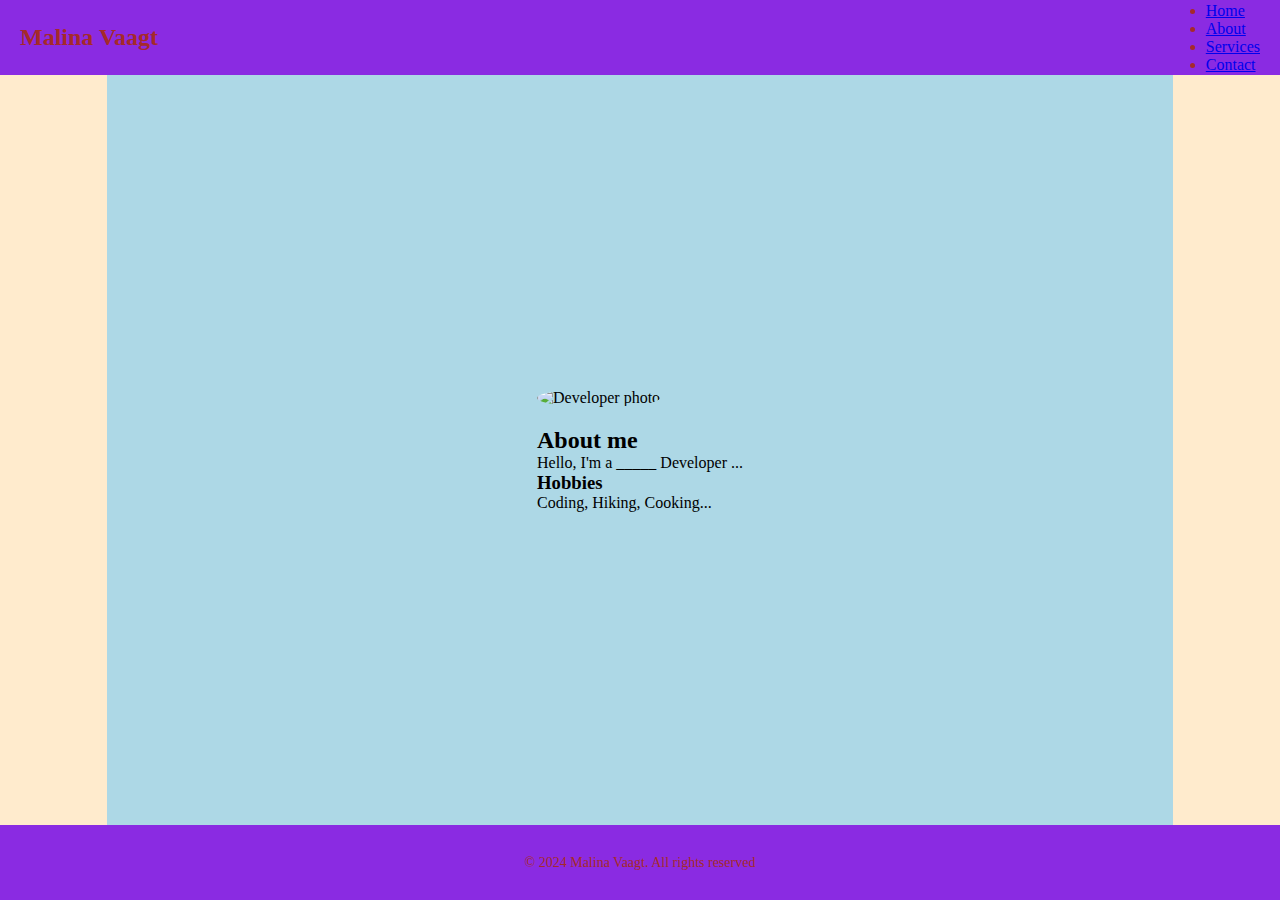
==== index.html @ 35ef589d "Clean Project Structure" ====
<!-- Anatomy of a html command. Commands are called tags -->
<!-- they begin with the tag, and some tags takes attributes -->
<!-- and some attributes are too weak so they take values -->
<!DOCTYPE html>
<html lang="en">
<!-- Machine Code -->
<head>
    <title>⭐ Holy Grail Layout 🥶</title>
    <meta charset="UTF-8">
    <link rel="stylesheet" href="style.css"
</head>

<!-- Human Code -->
<body>
    <div class="body">
        <div class="en navbar">
            <div class="logo">Malina Vaagt</div>
            
            <ul class="nav-links">
                <li> <a href="#"> Home </a> </li>
                <li> <a href="#"> About </a> </li>
                <li> <a href="#"> Services </a> </li>
                <li> <a href="C:\Users\User\Documents\CC30_webapp_project1\contact.html"> Contact </a> </li>
            </ul>
        </div>

        <div class="en leftSidebar">
            <!-- <p>I am a left function Sidebar</p> -->
        </div>

        <div class="en rightSidebar">
            <!-- <p>I am a right function Sidebar</p> -->
        </div>

        <div class="en content">
            <div class="profile">
                <img class="developerPhoto" src="https://placehold.co/400x400" alt="Developer photo">
                <h2>About me</h2>
                <p>Hello, I'm a _____ Developer ... </p>
                <h3>Hobbies</h3>
                <p>Coding, Hiking, Cooking...</p>
            </div>
        </div>

        <div class="en footer">
            <p>© 2024 Malina Vaagt. All rights reserved</p>
        </div>
    </div>
</body>

</html>
---- style.css ----
/* Universal Selector */
* {
    margin: 0; /* resetting outer spacing */
    padding: 0; /* resetting inner spacing */
}
.body{
    background: #dcEADFB4;
    height: 100vh;
    display: grid;
    grid-template-columns:repeat(12, 1fr) ;
    grid-template-rows:repeat(12, 1fr) ;
}

.navbar {
    grid-column: 1 / span 12;
    grid-row: 1 / span 1;
    background-color: blueviolet;
}

.leftSidebar {
    background-color: blanchedalmond;
    grid-column: 1 / span 1 ;
    grid-row: 2 / span 10;
}

.rightSidebar {
    background-color:blanchedalmond;
    grid-column: 12 / span 1 ;
    grid-row: 2 / span 10 ;
}

.content {
    background-color: lightblue;
    grid-column: 2 / span 10;
    grid-row: 2 / span 10;
}

.footer {
    grid-column: 1 / span 12;
    grid-row: 12 / span 1;
    background-color: blueviolet;
}

/* ************************ */
/* **Styling the Navbar ** */
/* ************************ */

.navbar {
    display: flex;
    justify-content: space-between;
    align-items: center;
    padding: 0 20px;
    color: brown; /* changes the textual components color not <a> */
}

.logo {
    font-size: 24px;
    font-weight: bold;
}

/* ************************ */
/* **Styling the Footer ** */
/* ************************ */

.footer {
    display:flex;
    justify-content: center;
    align-items: center;
    padding: 10px;
    color: brown;
    font-size: 14px;
}

/* ************************ */
/* **Styling the Content ** */
/* ************************ */

.content {
    display: flex;
    justify-content: center;
    align-items: center;
    text-align: left;
    padding: 20px;
}

.profile {
    max-width: 600px;
}

.developerPhoto {
    width: 100%;
    max-width:200px;
    border-radius: 50%;
    margin-bottom: 20px;
}

/* Style for the contact form container */
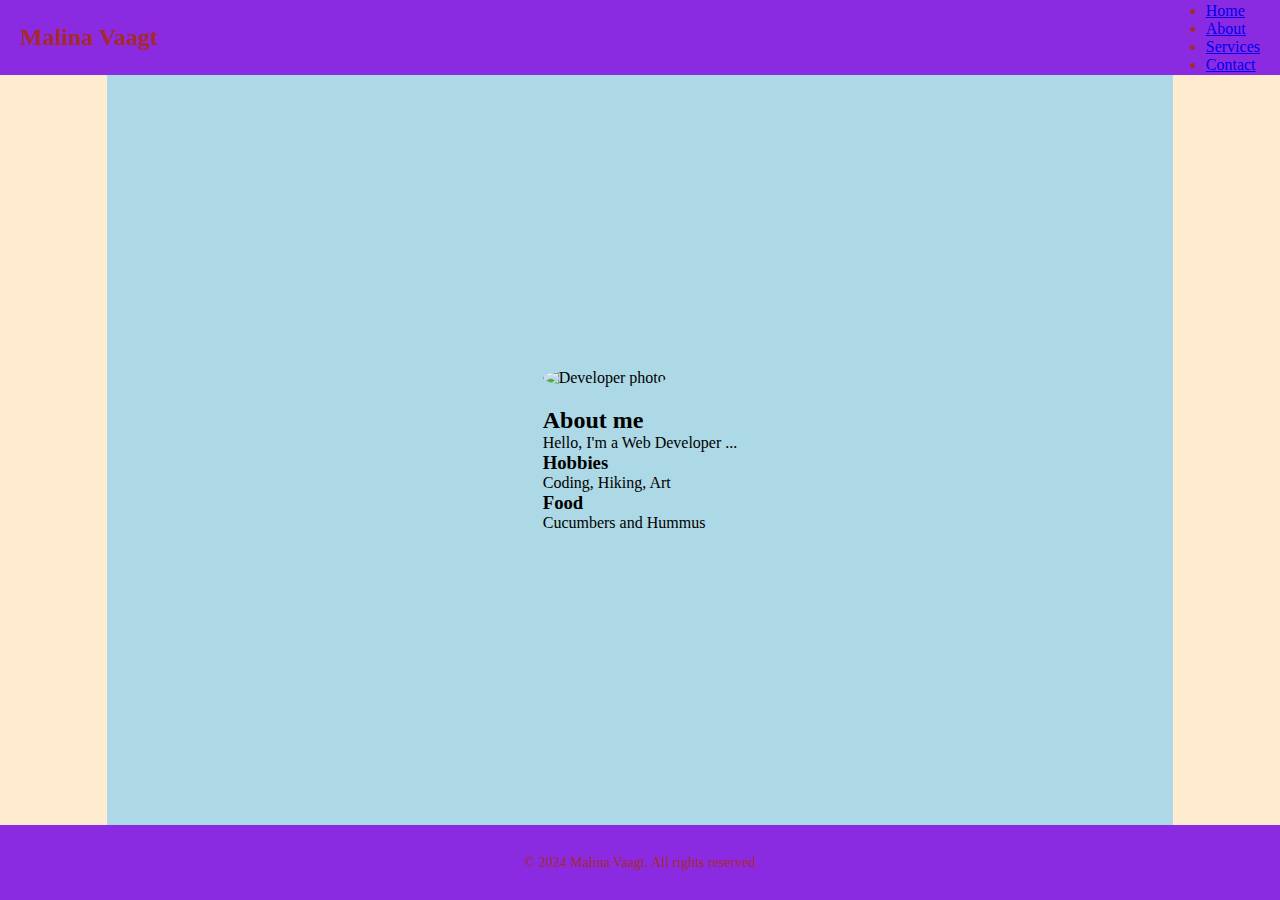
==== commit 27c0d573: "pushing to new branch" ====
--- a/index.html
+++ b/index.html
@@ -36,9 +36,11 @@
             <div class="profile">
                 <img class="developerPhoto" src="https://placehold.co/400x400" alt="Developer photo">
                 <h2>About me</h2>
-                <p>Hello, I'm a _____ Developer ... </p>
+                <p>Hello, I'm a Web Developer ... </p>
                 <h3>Hobbies</h3>
-                <p>Coding, Hiking, Cooking...</p>
+                <p>Coding, Hiking, Art</p>
+                <h3>Food</h3>
+                <p>Cucumbers and Hummus</p>
             </div>
         </div>
 
--- a/style.css
+++ b/style.css
@@ -4,7 +4,7 @@
     padding: 0; /* resetting inner spacing */
 }
 .body{
-    background: #dcEADFB4;
+    background: #c8f5d2b4;
     height: 100vh;
     display: grid;
     grid-template-columns:repeat(12, 1fr) ;
